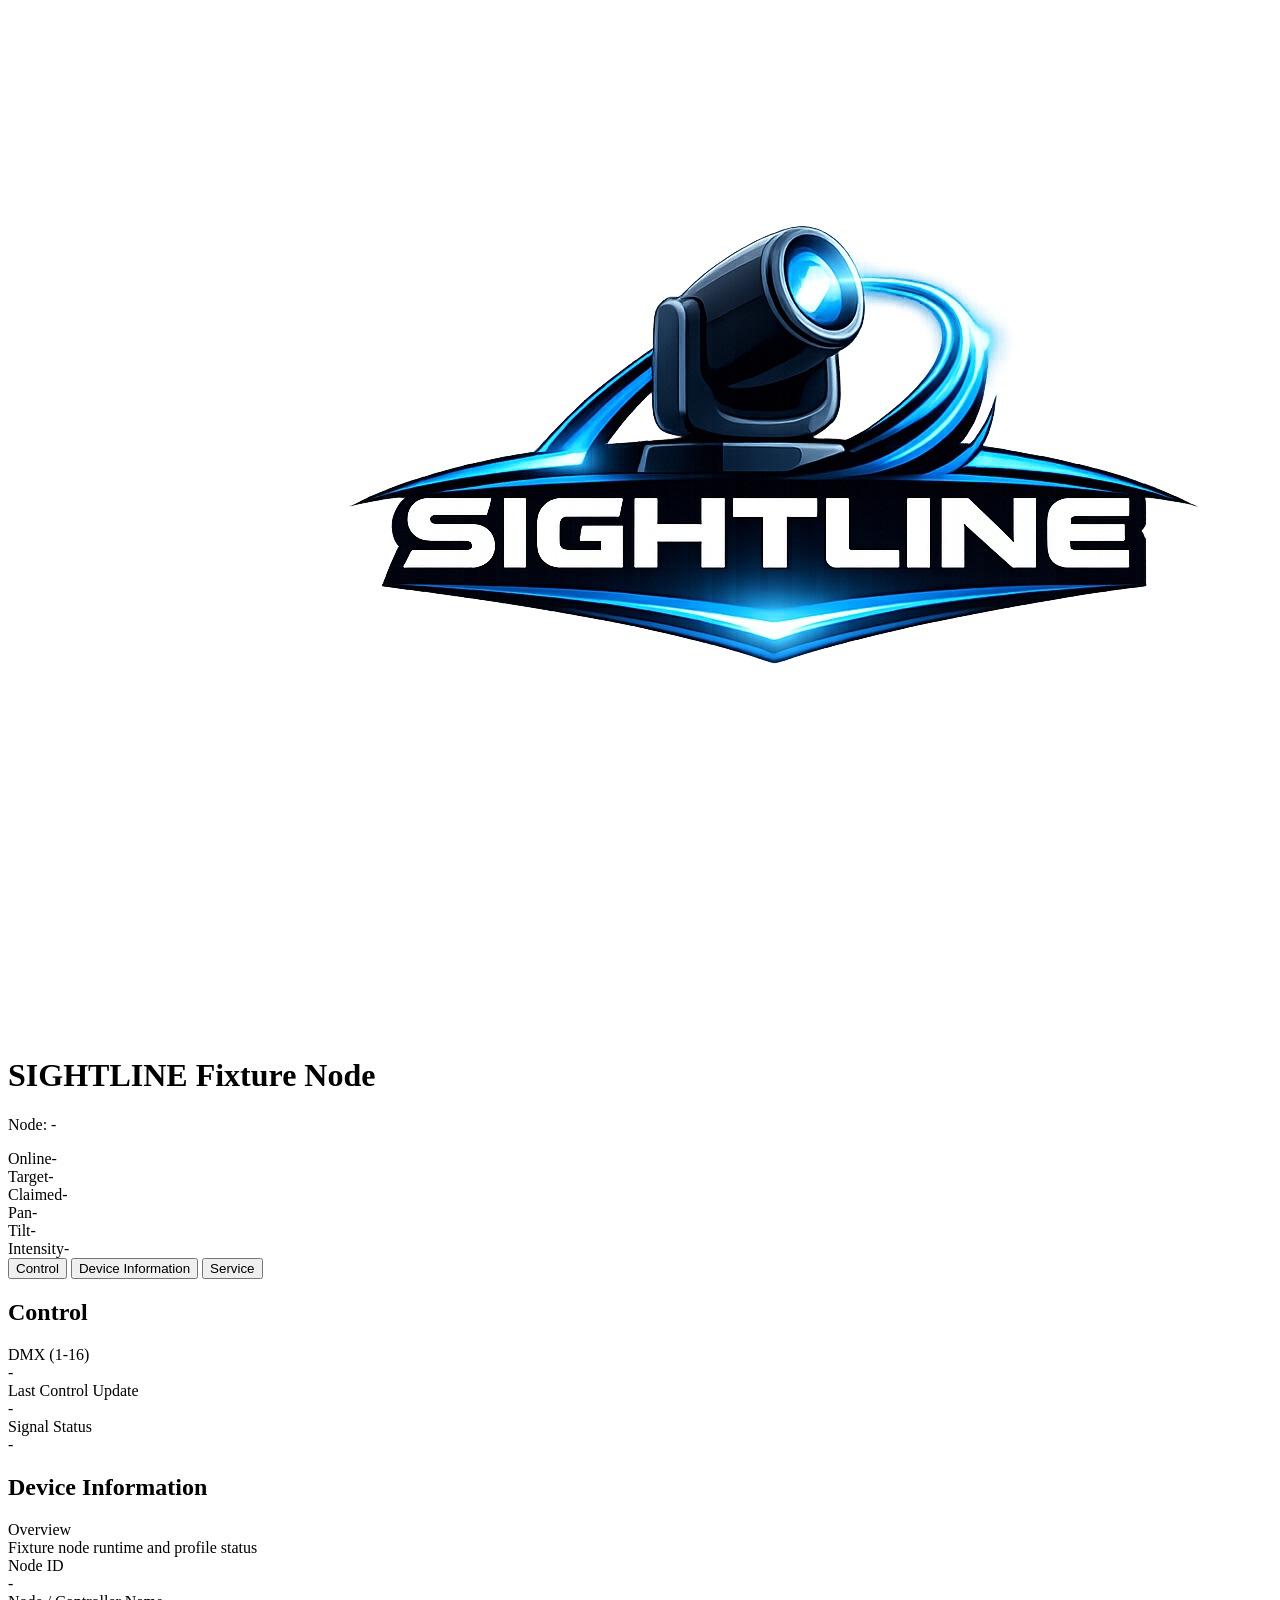
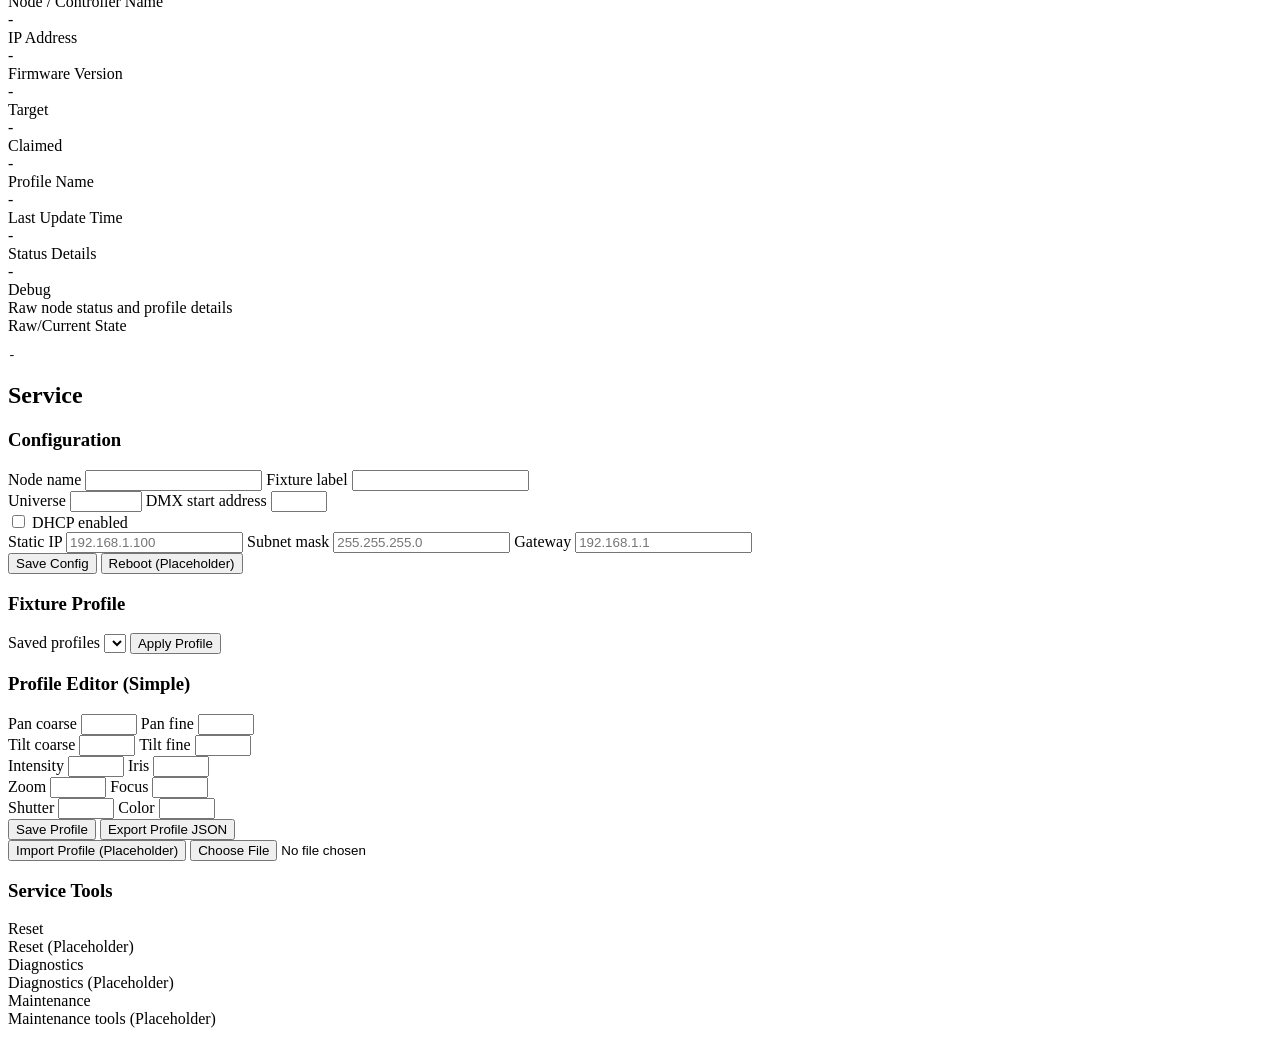
==== data/node/index.html @ 64a5d0c0 "Clean repository history and ignore generated artifacts before push. Reset local commits to origin/m" ====
<!doctype html>
<html lang="en">
  <head>
    <meta charset="utf-8" />
    <meta name="viewport" content="width=device-width, initial-scale=1" />
    <title>SIGHTLINE Fixture Node</title>
    <link rel="stylesheet" href="/shared/styles.css" />
    <link rel="stylesheet" href="/node/styles.css" />
  </head>
  <body>
    <main class="app-shell">
      <header class="panel header">
        <div class="brand">
          <img src="/sightline_logo.png" alt="SIGHTLINE logo" />
          <div>
            <h1>SIGHTLINE Fixture Node</h1>
            <p id="headerNodeName">Node: -</p>
          </div>
        </div>
        <div class="top-status-grid">
          <div class="status-card"><span class="k">Online</span><span id="stOnline" class="status-value badge">-</span></div>
          <div class="status-card"><span class="k">Target</span><span id="stTarget" class="status-value">-</span></div>
          <div class="status-card"><span class="k">Claimed</span><span id="stClaimed" class="status-value badge">-</span></div>
          <div class="status-card"><span class="k">Pan</span><span id="stPan" class="status-value">-</span></div>
          <div class="status-card"><span class="k">Tilt</span><span id="stTilt" class="status-value">-</span></div>
          <div class="status-card"><span class="k">Intensity</span><span id="stIntensity" class="status-value">-</span></div>
        </div>
      </header>

      <section class="panel">
        <nav class="tabs" aria-label="Node tabs">
          <button id="tabControlBtn" class="tab active" type="button" data-tab="control">Control</button>
          <button id="tabInfoBtn" class="tab" type="button" data-tab="info">Device Information</button>
          <button id="tabServiceBtn" class="tab" type="button" data-tab="service">Service</button>
        </nav>
      </section>

      <section id="tabControl" class="panel tab-panel active">
        <h2>Control</h2>
        <div class="status-grid">
          <div>DMX (1-16)</div><div id="stDmxSubset">-</div>
          <div>Last Control Update</div><div id="stControlUpdate">-</div>
          <div>Signal Status</div><div id="stSignal">-</div>
        </div>
      </section>

      <section id="tabInfo" class="panel tab-panel">
        <h2>Device Information</h2>
        <div class="status-grid">
          <div>Overview</div><div>Fixture node runtime and profile status</div>
          <div>Node ID</div><div id="infoNodeId">-</div>
          <div>Node / Controller Name</div><div id="infoNodeName">-</div>
          <div>IP Address</div><div id="infoIp">-</div>
          <div>Firmware Version</div><div id="infoFirmware">-</div>
          <div>Target</div><div id="infoTarget">-</div>
          <div>Claimed</div><div id="infoController">-</div>
          <div>Profile Name</div><div id="currentProfileName">-</div>
          <div>Last Update Time</div><div id="infoLastUpdate">-</div>
          <div>Status Details</div><div id="infoClaimStatus">-</div>
          <div>Debug</div><div>Raw node status and profile details</div>
          <div>Raw/Current State</div><pre id="dbgNodeState" class="pre">-</pre>
        </div>
      </section>

      <section id="tabService" class="panel tab-panel">
        <h2>Service</h2>
        <h3>Configuration</h3>
        <label>Node name <input id="cfgNodeName" maxlength="32" /></label>
        <label>Fixture label <input id="cfgFixtureLabel" maxlength="64" /></label>
        <div class="row">
          <label>Universe <input id="cfgUniverse" type="number" min="0" max="32767" /></label>
          <label>DMX start address <input id="cfgDmxStart" type="number" min="1" max="512" /></label>
        </div>
        <label class="toggle">
          <input id="cfgDhcp" type="checkbox" />
          <span>DHCP enabled</span>
        </label>
        <div id="staticIpFields">
          <label>Static IP <input id="cfgStaticIp" placeholder="192.168.1.100" /></label>
          <label>Subnet mask <input id="cfgSubnet" placeholder="255.255.255.0" /></label>
          <label>Gateway <input id="cfgGateway" placeholder="192.168.1.1" /></label>
        </div>
        <div class="row">
          <button id="saveConfigBtn" type="button">Save Config</button>
          <button id="rebootBtn" type="button">Reboot (Placeholder)</button>
        </div>
        <h3>Fixture Profile</h3>
        <label>Saved profiles
          <select id="profileSelect"></select>
        </label>
        <button id="applyProfileBtn" type="button">Apply Profile</button>
        <h3>Profile Editor (Simple)</h3>
        <div class="row">
          <label>Pan coarse <input id="pfPanCoarse" type="number" min="1" max="512" /></label>
          <label>Pan fine <input id="pfPanFine" type="number" min="1" max="512" /></label>
        </div>
        <div class="row">
          <label>Tilt coarse <input id="pfTiltCoarse" type="number" min="1" max="512" /></label>
          <label>Tilt fine <input id="pfTiltFine" type="number" min="1" max="512" /></label>
        </div>
        <div class="row">
          <label>Intensity <input id="pfIntensity" type="number" min="0" max="512" /></label>
          <label>Iris <input id="pfIris" type="number" min="0" max="512" /></label>
        </div>
        <div class="row">
          <label>Zoom <input id="pfZoom" type="number" min="0" max="512" /></label>
          <label>Focus <input id="pfFocus" type="number" min="0" max="512" /></label>
        </div>
        <div class="row">
          <label>Shutter <input id="pfShutter" type="number" min="0" max="512" /></label>
          <label>Color <input id="pfColor" type="number" min="0" max="512" /></label>
        </div>
        <div class="row">
          <button id="saveProfileBtn" type="button">Save Profile</button>
          <button id="exportProfileBtn" type="button">Export Profile JSON</button>
        </div>
        <div class="row">
          <button id="importProfileBtn" type="button">Import Profile (Placeholder)</button>
          <input id="importProfileFile" type="file" accept=".json,application/json" />
        </div>
        <h3>Service Tools</h3>
        <div class="status-grid">
          <div>Reset</div><div>Reset (Placeholder)</div>
          <div>Diagnostics</div><div>Diagnostics (Placeholder)</div>
          <div>Maintenance</div><div>Maintenance tools (Placeholder)</div>
        </div>
      </section>
      <p id="msg"></p>
    </main>

    <script src="/node/app.js"></script>
  </body>
</html>
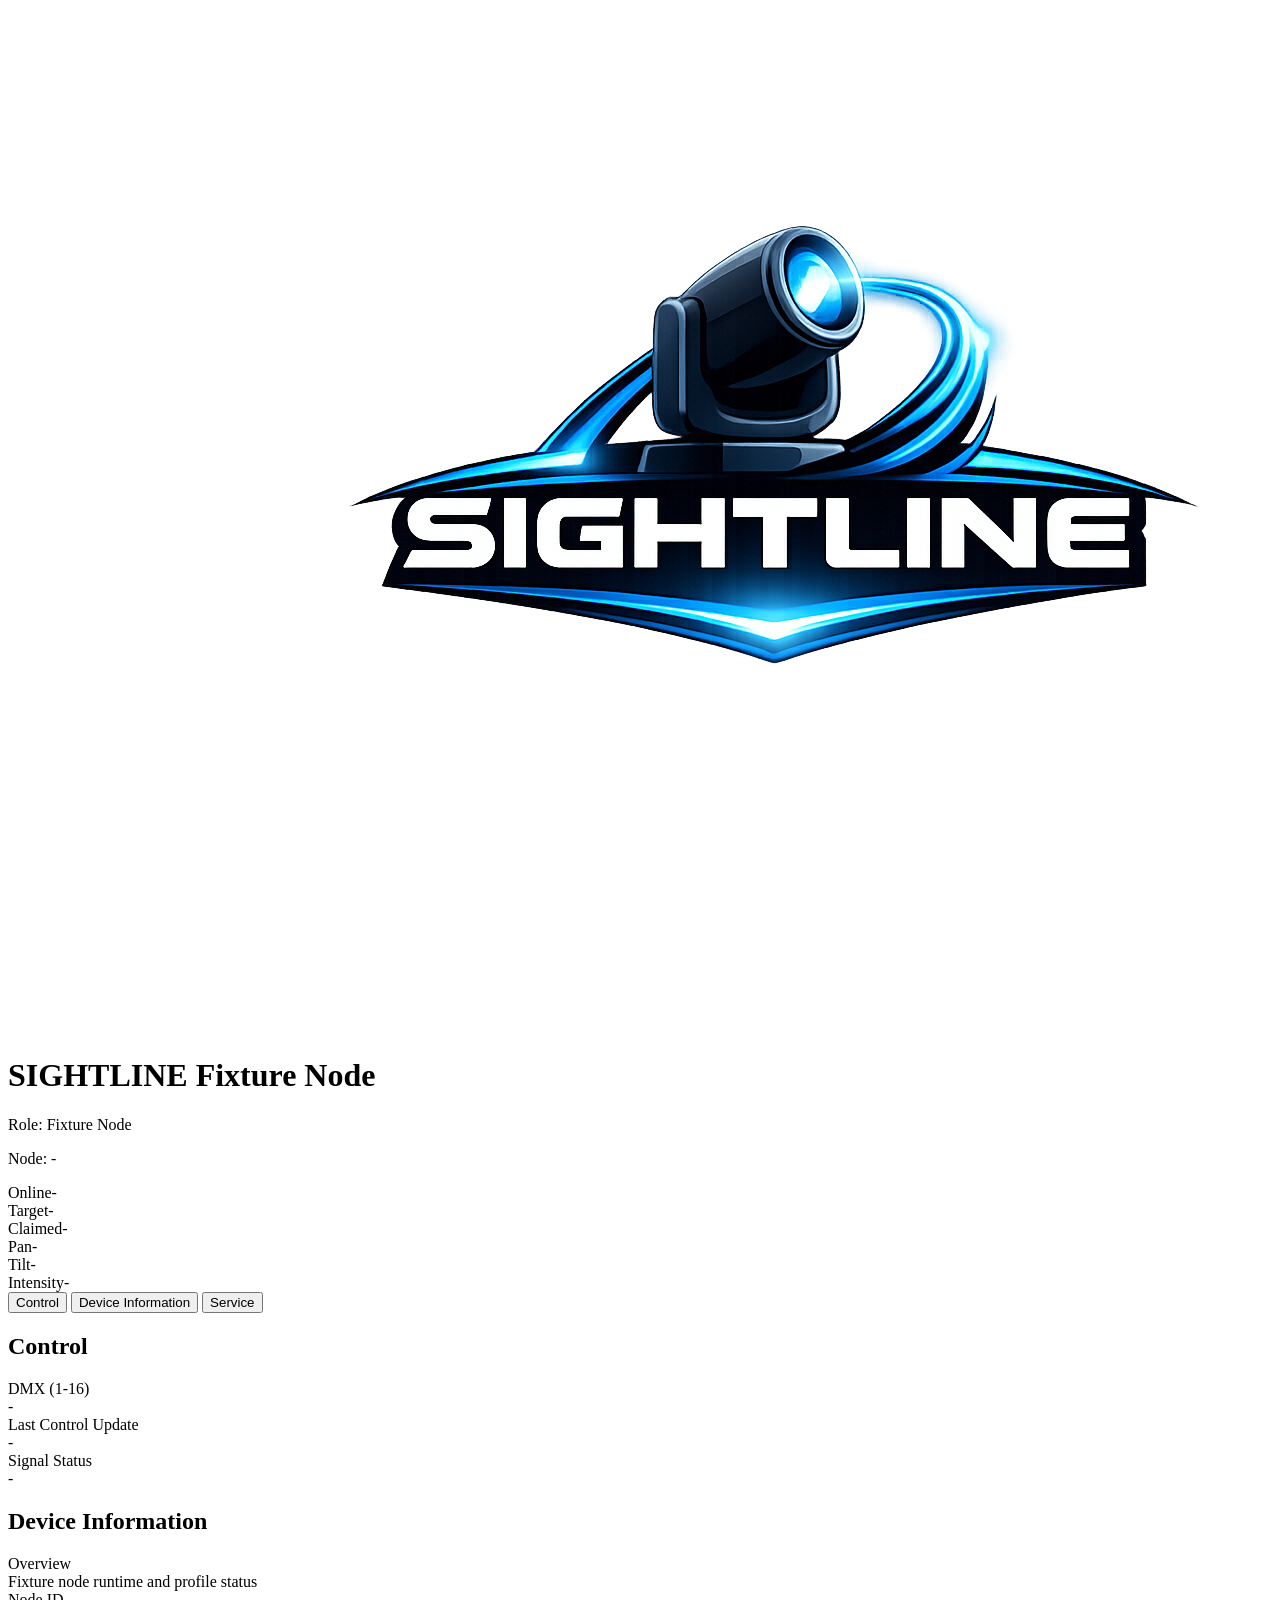
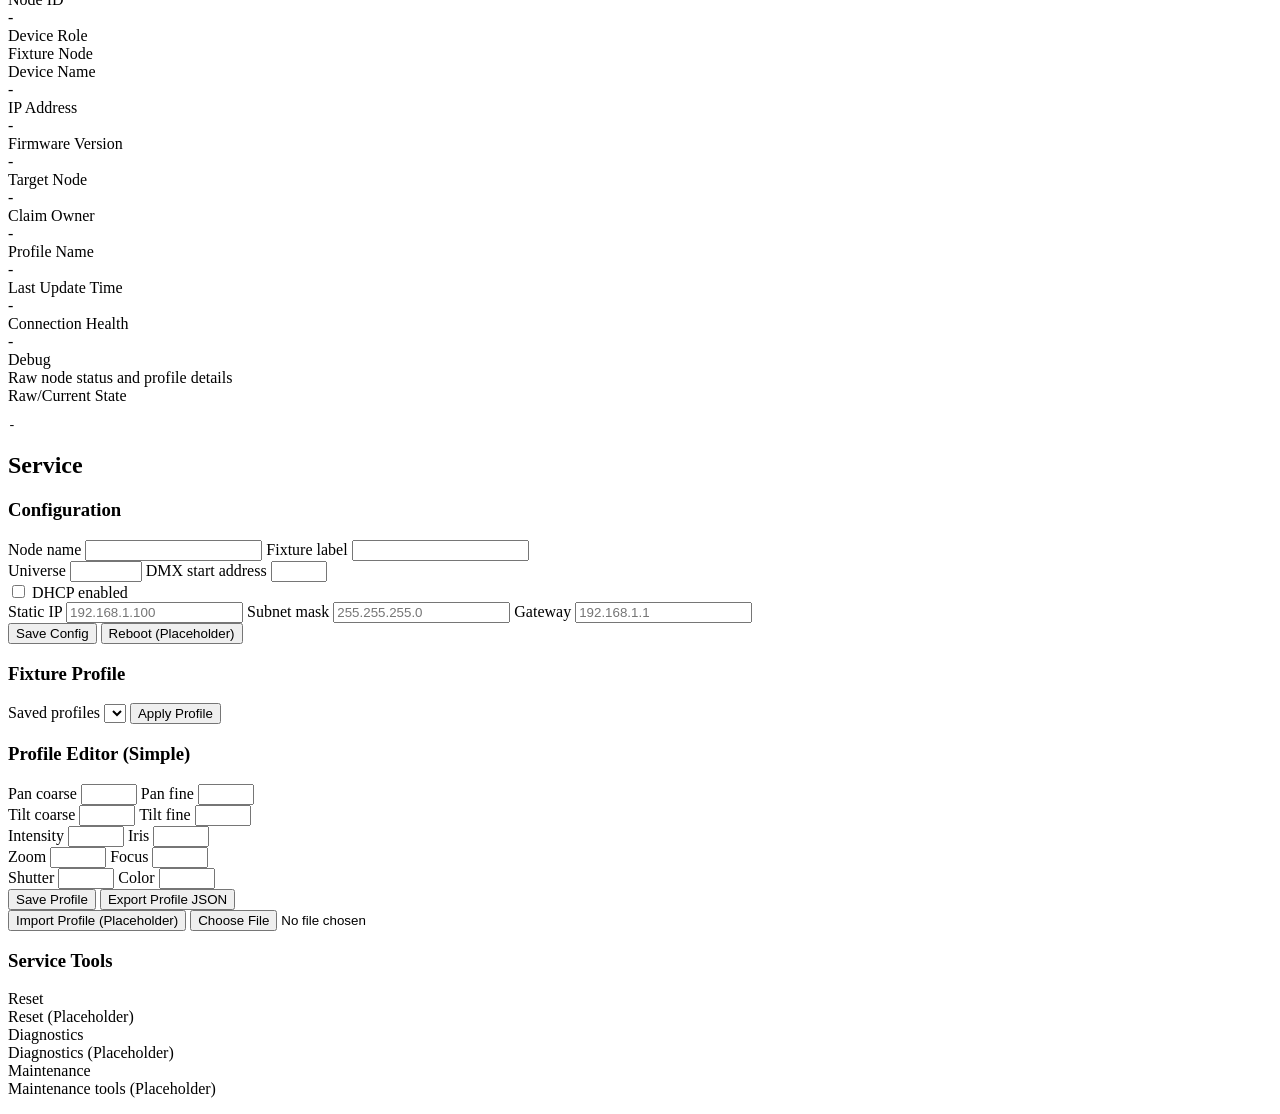
==== commit df42fd47: "Enhance device role management and UI updates across controller and fixture node firmware. Introduce" ====
--- a/data/node/index.html
+++ b/data/node/index.html
@@ -7,13 +7,14 @@
     <link rel="stylesheet" href="/shared/styles.css" />
     <link rel="stylesheet" href="/node/styles.css" />
   </head>
-  <body>
+  <body class="device-fixture-node">
     <main class="app-shell">
       <header class="panel header">
         <div class="brand">
           <img src="/sightline_logo.png" alt="SIGHTLINE logo" />
-          <div>
+          <div class="brand-meta">
             <h1>SIGHTLINE Fixture Node</h1>
+            <div id="headerRoleText" class="role-banner fixture">Role: Fixture Node</div>
             <p id="headerNodeName">Node: -</p>
           </div>
         </div>
@@ -49,14 +50,15 @@
         <div class="status-grid">
           <div>Overview</div><div>Fixture node runtime and profile status</div>
           <div>Node ID</div><div id="infoNodeId">-</div>
-          <div>Node / Controller Name</div><div id="infoNodeName">-</div>
+          <div>Device Role</div><div id="infoDeviceRole">Fixture Node</div>
+          <div>Device Name</div><div id="infoNodeName">-</div>
           <div>IP Address</div><div id="infoIp">-</div>
           <div>Firmware Version</div><div id="infoFirmware">-</div>
-          <div>Target</div><div id="infoTarget">-</div>
-          <div>Claimed</div><div id="infoController">-</div>
+          <div>Target Node</div><div id="infoTarget">-</div>
+          <div>Claim Owner</div><div id="infoController">-</div>
           <div>Profile Name</div><div id="currentProfileName">-</div>
           <div>Last Update Time</div><div id="infoLastUpdate">-</div>
-          <div>Status Details</div><div id="infoClaimStatus">-</div>
+          <div>Connection Health</div><div id="infoClaimStatus">-</div>
           <div>Debug</div><div>Raw node status and profile details</div>
           <div>Raw/Current State</div><pre id="dbgNodeState" class="pre">-</pre>
         </div>
